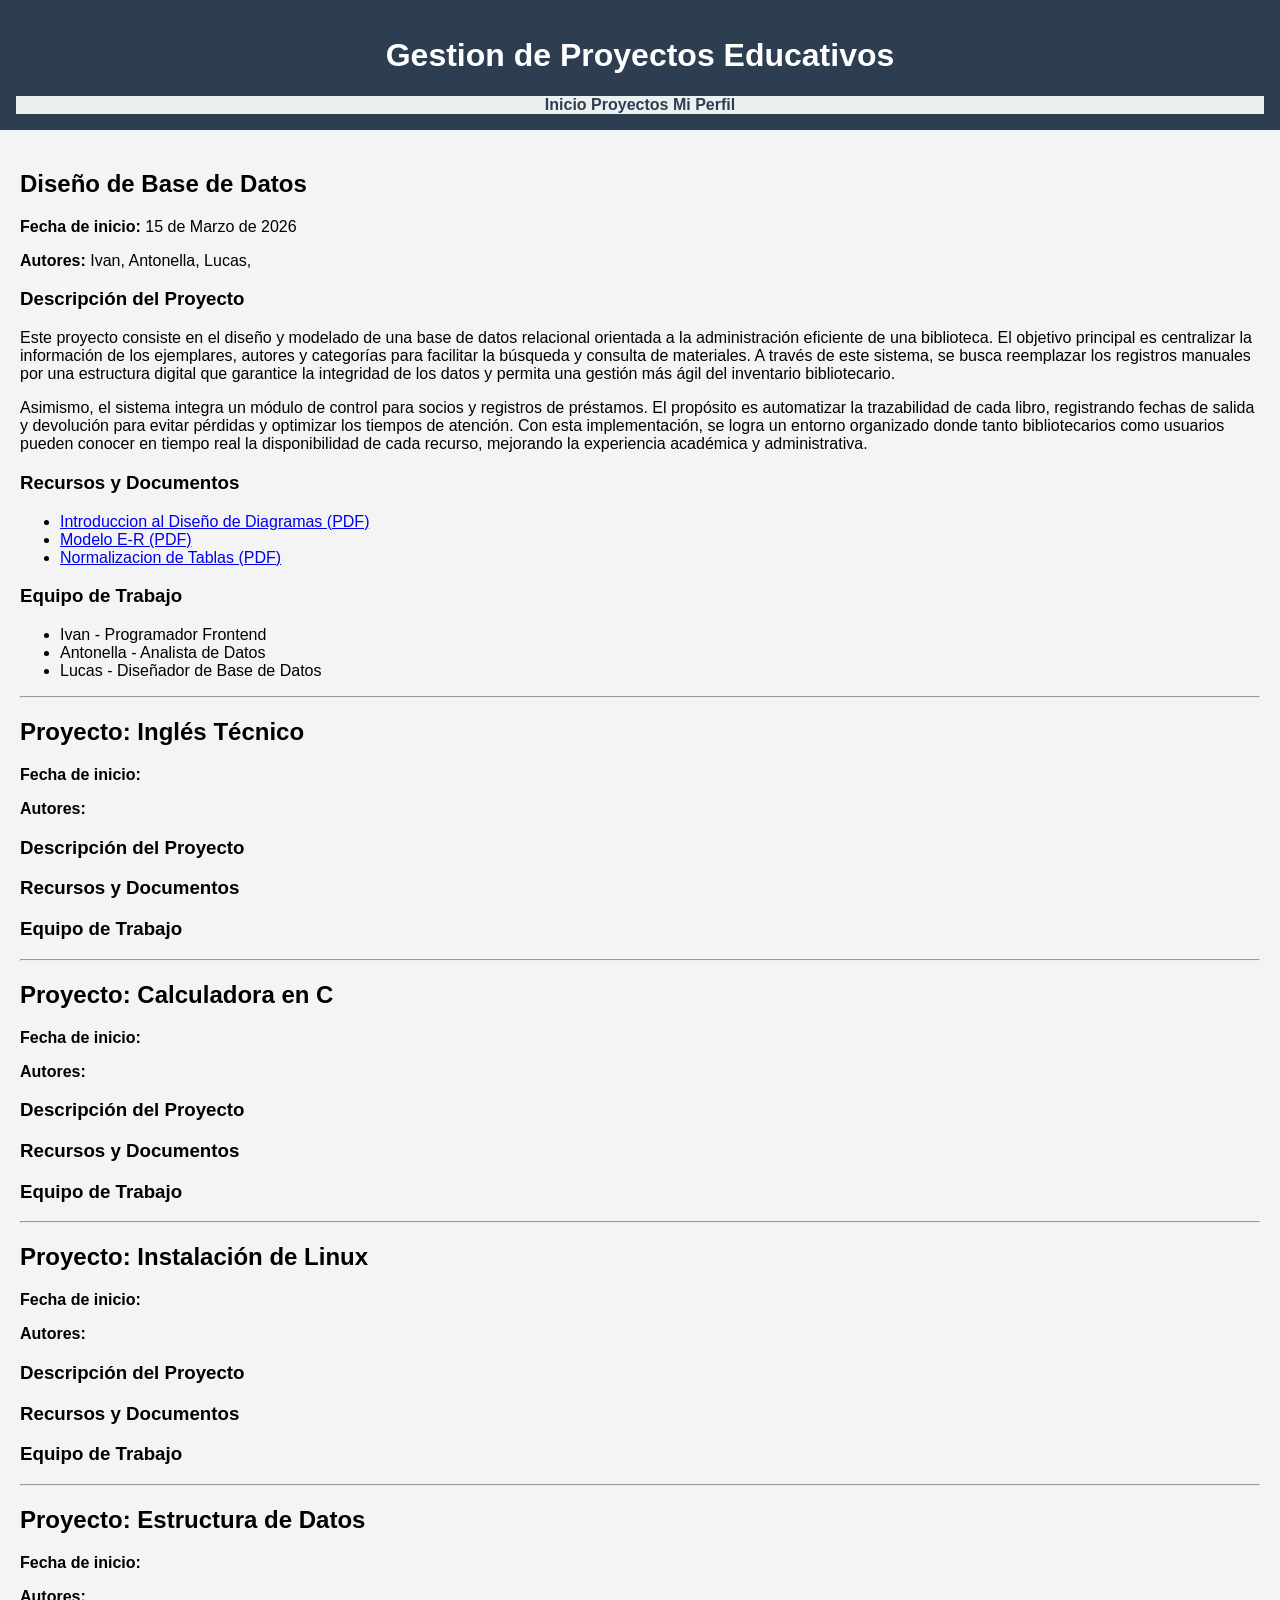
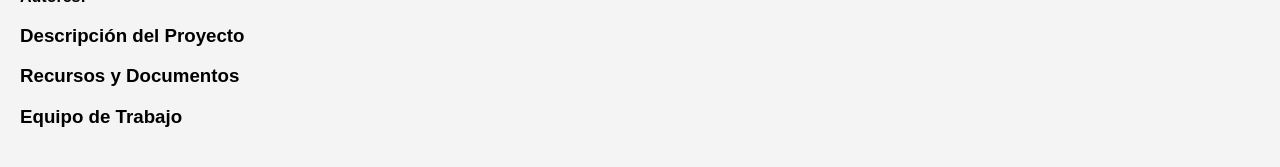
==== detalle.html @ ea479090 "subiendo recursos para proyecto 1" ====
<!DOCTYPE html>
<html lang="en">
<head>
    <meta charset="UTF-8">
    <meta name="viewport" content="width=device-width, initial-scale=1.0">
    <title>Detalle del Proyecto</title>
    <link rel="stylesheet" href="css/styles.css">
</head>
<body>
    <header>
        <h1>Gestion de Proyectos Educativos</h1>
        <nav>
            <a href="index.html">Inicio</a> 
            <a href="proyectos.html">Proyectos</a> 
            <a href="perfil.html">Mi Perfil</a>
        </nav>
    </header>
    <main>
        <section>
            <h2>Diseño de Base de Datos</h2>
            <p><strong>Fecha de inicio:</strong> 15 de Marzo de 2026</p>
            <p><strong>Autores:</strong> Ivan, Antonella, Lucas,</p>
            
            <h3>Descripción del Proyecto</h3>
                <p>Este proyecto consiste en el diseño y modelado de una base de datos relacional orientada a la administración eficiente de una biblioteca. El objetivo principal es centralizar la información de los ejemplares, autores y categorías para facilitar la búsqueda y consulta de materiales. A través de este sistema, se busca reemplazar los registros manuales por una estructura digital que garantice la integridad de los datos y permita una gestión más ágil del inventario bibliotecario.</p>
                <p>Asimismo, el sistema integra un módulo de control para socios y registros de préstamos. El propósito es automatizar la trazabilidad de cada libro, registrando fechas de salida y devolución para evitar pérdidas y optimizar los tiempos de atención. Con esta implementación, se logra un entorno organizado donde tanto bibliotecarios como usuarios pueden conocer en tiempo real la disponibilidad de cada recurso, mejorando la experiencia académica y administrativa.</p>
            
            <h3>Recursos y Documentos</h3>
                <ul>
                    <li><a href="docs/diagrama-diseño-base-de-datos.pdf" target="_blank">Introduccion al Diseño de Diagramas (PDF)</a></li>
                    <li><a href="docs/modelo-entidad-relacion.pdf" target="_blank">Modelo E-R (PDF)</a></li>
                    <li><a href="docs/normalizacion-de-tablas.pdf" target="_blank">Normalizacion de Tablas (PDF)</a></li>
                </ul>
            
            <h3>Equipo de Trabajo</h3>
            <ul>
                <li>Ivan - Programador Frontend</li>
                <li>Antonella - Analista de Datos</li>
                <li>Lucas - Diseñador de Base de Datos</li>
            </ul>
            
        </section>
         <hr>

        <!-- PROYECTO 2 -->
        <section>
            <h2>Proyecto: Inglés Técnico</h2>
            <p><strong>Fecha de inicio:</strong></p>
            <p><strong>Autores:</strong></p>

            <h3>Descripción del Proyecto</h3>
            <p></p>
            <p></p>

            <h3>Recursos y Documentos</h3>
            <ul>
               
            </ul>

            <h3>Equipo de Trabajo</h3>
            <ul></ul>
        </section>

        <hr>

        <!-- PROYECTO 3 -->
        <section>
            <h2>Proyecto: Calculadora en C</h2>
            <p><strong>Fecha de inicio:</strong></p>
            <p><strong>Autores:</strong></p>

            <h3>Descripción del Proyecto</h3>
            <p></p>
            <p></p>

            <h3>Recursos y Documentos</h3>
            <ul>
                
            </ul>

            <h3>Equipo de Trabajo</h3>
            <ul></ul>
        </section>

        <hr>

        <!-- PROYECTO 4 -->
        <section>
            <h2>Proyecto: Instalación de Linux</h2>
            <p><strong>Fecha de inicio:</strong></p>
            <p><strong>Autores:</strong></p>

            <h3>Descripción del Proyecto</h3>
            <p></p>
            <p></p>

            <h3>Recursos y Documentos</h3>
            <ul>
               
            </ul>

            <h3>Equipo de Trabajo</h3>
            <ul></ul>
        </section>

        <hr>

        <!-- PROYECTO 5 -->
        <section>
            <h2>Proyecto: Estructura de Datos</h2>
            <p><strong>Fecha de inicio:</strong></p>
            <p><strong>Autores:</strong></p>

            <h3>Descripción del Proyecto</h3>
            <p></p>
            <p></p>

            <h3>Recursos y Documentos</h3>
            <ul>
             
            </ul>

            <h3>Equipo de Trabajo</h3>
            <ul></ul>
        </section>

    </main>
</body>
</html>
---- css/styles.css ----
/* Variables para Consistencia Visual (:root) */
:root {
    --color-primario: #2c3e50;    /* Azul oscuro */
    --color-secundario: #3498db;  /* Azul claro */
    --color-fondo: #f4f4f4;       /* Gris muy claro */
    --fuente-base: 'Segoe UI', Tahoma, Geneva, Verdana, sans-serif;
}

/* Estructura General con CSS Grid */
body {
    display: grid;
    grid-template-areas: 
        "header"
        "nav"
        "main"
        "footer";
    grid-template-rows: auto auto 1fr auto;
    min-height: 100vh;
    margin: 0;
    font-family: var(--fuente-base);
    background-color: var(--color-fondo);
}

header { 
    grid-area: header; 
    background-color: var(--color-primario); 
    color: white; 
    padding: 1rem; 
    text-align: center; 
}

/* Flexbox para el Navegador (nav) */
nav { 
    grid-area: nav; 
    background-color: #ecf0f1; 
}

nav ul {
    display: flex; /* Flexbox activado */
    justify-content: center;
    list-style: none;
    gap: 20px;
    padding: 10px;
}

/* Interactividad (:hover, :active) */
nav a {
    text-decoration: none;
    color: var(--color-primario);
    font-weight: bold;
    transition: 0.3s;
}

nav a:hover {
    color: var(--color-secundario);
}

main { grid-area: main; padding: 20px; }
footer { grid-area: footer; text-align: center; padding: 1rem; background: #ddd; }
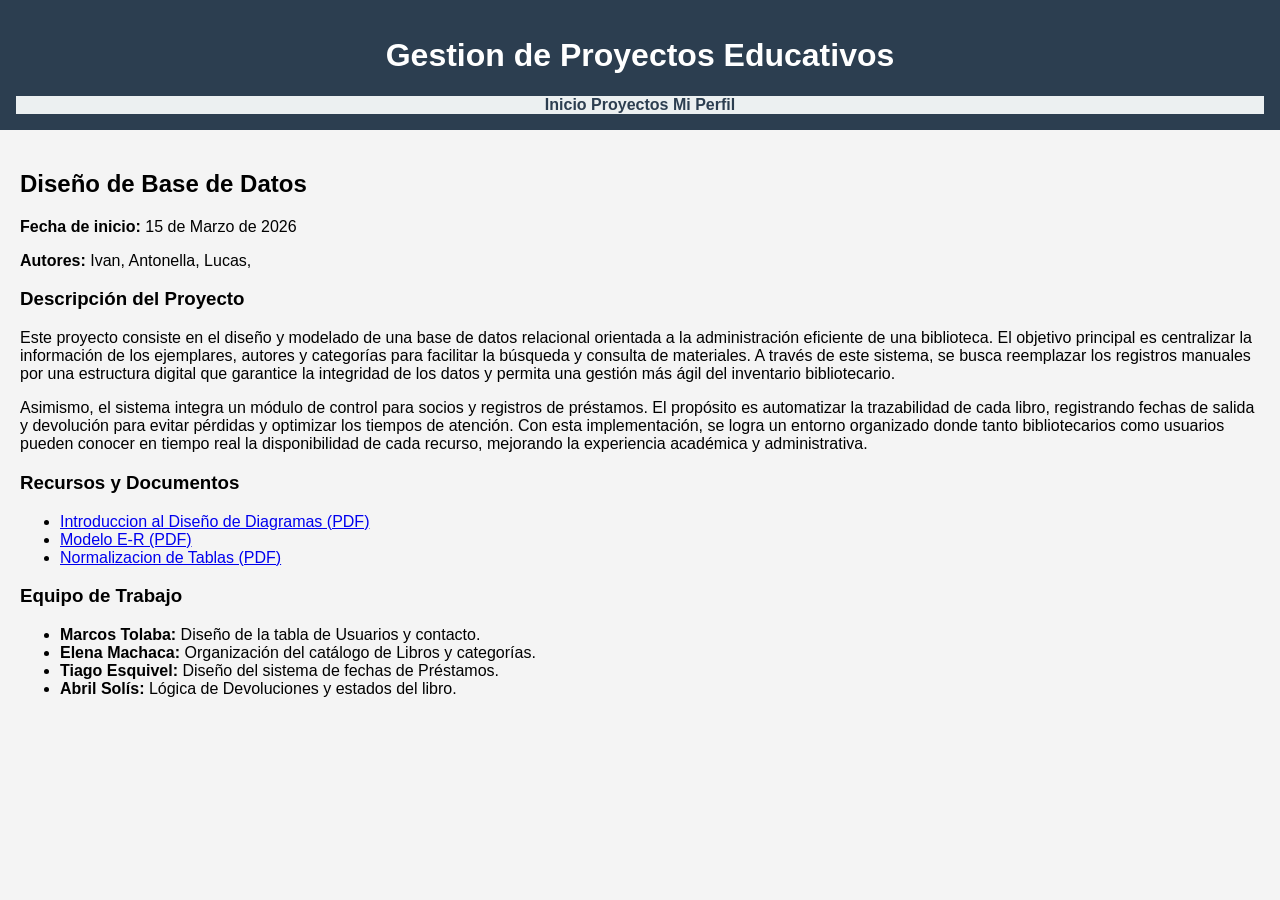
==== commit 676444e6: "agregado de inf en detalle.html" ====
--- a/detalle.html
+++ b/detalle.html
@@ -34,96 +34,13 @@
             
             <h3>Equipo de Trabajo</h3>
             <ul>
-                <li>Ivan - Programador Frontend</li>
-                <li>Antonella - Analista de Datos</li>
-                <li>Lucas - Diseñador de Base de Datos</li>
+                <li><strong>Marcos Tolaba:</strong> Diseño de la tabla de Usuarios y contacto.</li>
+                <li><strong>Elena Machaca:</strong> Organización del catálogo de Libros y categorías.</li>
+                <li><strong>Tiago Esquivel:</strong> Diseño del sistema de fechas de Préstamos.</li>
+                <li><strong>Abril Solís:</strong> Lógica de Devoluciones y estados del libro.</li>
             </ul>
             
         </section>
-         <hr>
-
-        <!-- PROYECTO 2 -->
-        <section>
-            <h2>Proyecto: Inglés Técnico</h2>
-            <p><strong>Fecha de inicio:</strong></p>
-            <p><strong>Autores:</strong></p>
-
-            <h3>Descripción del Proyecto</h3>
-            <p></p>
-            <p></p>
-
-            <h3>Recursos y Documentos</h3>
-            <ul>
-               
-            </ul>
-
-            <h3>Equipo de Trabajo</h3>
-            <ul></ul>
-        </section>
-
-        <hr>
-
-        <!-- PROYECTO 3 -->
-        <section>
-            <h2>Proyecto: Calculadora en C</h2>
-            <p><strong>Fecha de inicio:</strong></p>
-            <p><strong>Autores:</strong></p>
-
-            <h3>Descripción del Proyecto</h3>
-            <p></p>
-            <p></p>
-
-            <h3>Recursos y Documentos</h3>
-            <ul>
-                
-            </ul>
-
-            <h3>Equipo de Trabajo</h3>
-            <ul></ul>
-        </section>
-
-        <hr>
-
-        <!-- PROYECTO 4 -->
-        <section>
-            <h2>Proyecto: Instalación de Linux</h2>
-            <p><strong>Fecha de inicio:</strong></p>
-            <p><strong>Autores:</strong></p>
-
-            <h3>Descripción del Proyecto</h3>
-            <p></p>
-            <p></p>
-
-            <h3>Recursos y Documentos</h3>
-            <ul>
-               
-            </ul>
-
-            <h3>Equipo de Trabajo</h3>
-            <ul></ul>
-        </section>
-
-        <hr>
-
-        <!-- PROYECTO 5 -->
-        <section>
-            <h2>Proyecto: Estructura de Datos</h2>
-            <p><strong>Fecha de inicio:</strong></p>
-            <p><strong>Autores:</strong></p>
-
-            <h3>Descripción del Proyecto</h3>
-            <p></p>
-            <p></p>
-
-            <h3>Recursos y Documentos</h3>
-            <ul>
-             
-            </ul>
-
-            <h3>Equipo de Trabajo</h3>
-            <ul></ul>
-        </section>
-
     </main>
 </body>
 </html>
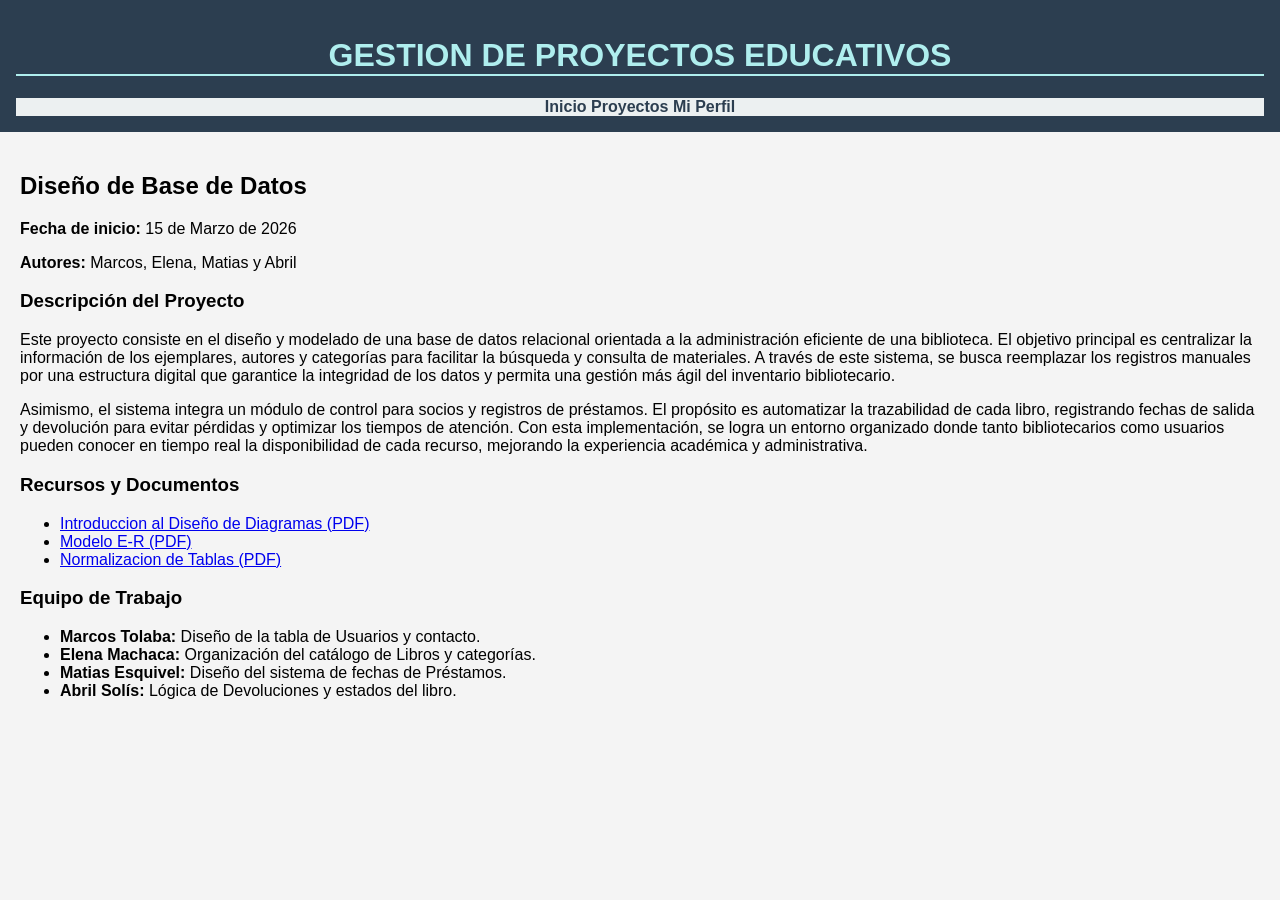
==== commit e49f0df7: "estilo interno y uno en linea en detalle.html validado por W3C" ====
--- a/detalle.html
+++ b/detalle.html
@@ -5,10 +5,21 @@
     <meta name="viewport" content="width=device-width, initial-scale=1.0">
     <title>Detalle del Proyecto</title>
     <link rel="stylesheet" href="css/styles.css">
+    <style>
+    /* Estilo Interno: Usamos una clase (class) como pide la profe */
+    .caja-biblioteca {
+        background-color: #ffffff;
+        border: 2px solid var(--color-primario); 
+        padding: 20px;
+        border-radius: 10px;
+    }
+</style>
 </head>
 <body>
     <header>
-        <h1>Gestion de Proyectos Educativos</h1>
+        <h1 style="color: #AFEEEE; text-transform: uppercase; border-bottom: 2px solid #AFEEEE;">
+            Gestion de Proyectos Educativos
+        </h1>
         <nav>
             <a href="index.html">Inicio</a> 
             <a href="proyectos.html">Proyectos</a> 
@@ -19,7 +30,7 @@
         <section>
             <h2>Diseño de Base de Datos</h2>
             <p><strong>Fecha de inicio:</strong> 15 de Marzo de 2026</p>
-            <p><strong>Autores:</strong> Ivan, Antonella, Lucas,</p>
+            <p><strong>Autores:</strong> Marcos, Elena, Matias y Abril</p>
             
             <h3>Descripción del Proyecto</h3>
                 <p>Este proyecto consiste en el diseño y modelado de una base de datos relacional orientada a la administración eficiente de una biblioteca. El objetivo principal es centralizar la información de los ejemplares, autores y categorías para facilitar la búsqueda y consulta de materiales. A través de este sistema, se busca reemplazar los registros manuales por una estructura digital que garantice la integridad de los datos y permita una gestión más ágil del inventario bibliotecario.</p>
@@ -36,7 +47,7 @@
             <ul>
                 <li><strong>Marcos Tolaba:</strong> Diseño de la tabla de Usuarios y contacto.</li>
                 <li><strong>Elena Machaca:</strong> Organización del catálogo de Libros y categorías.</li>
-                <li><strong>Tiago Esquivel:</strong> Diseño del sistema de fechas de Préstamos.</li>
+                <li><strong>Matias Esquivel:</strong> Diseño del sistema de fechas de Préstamos.</li>
                 <li><strong>Abril Solís:</strong> Lógica de Devoluciones y estados del libro.</li>
             </ul>
             
